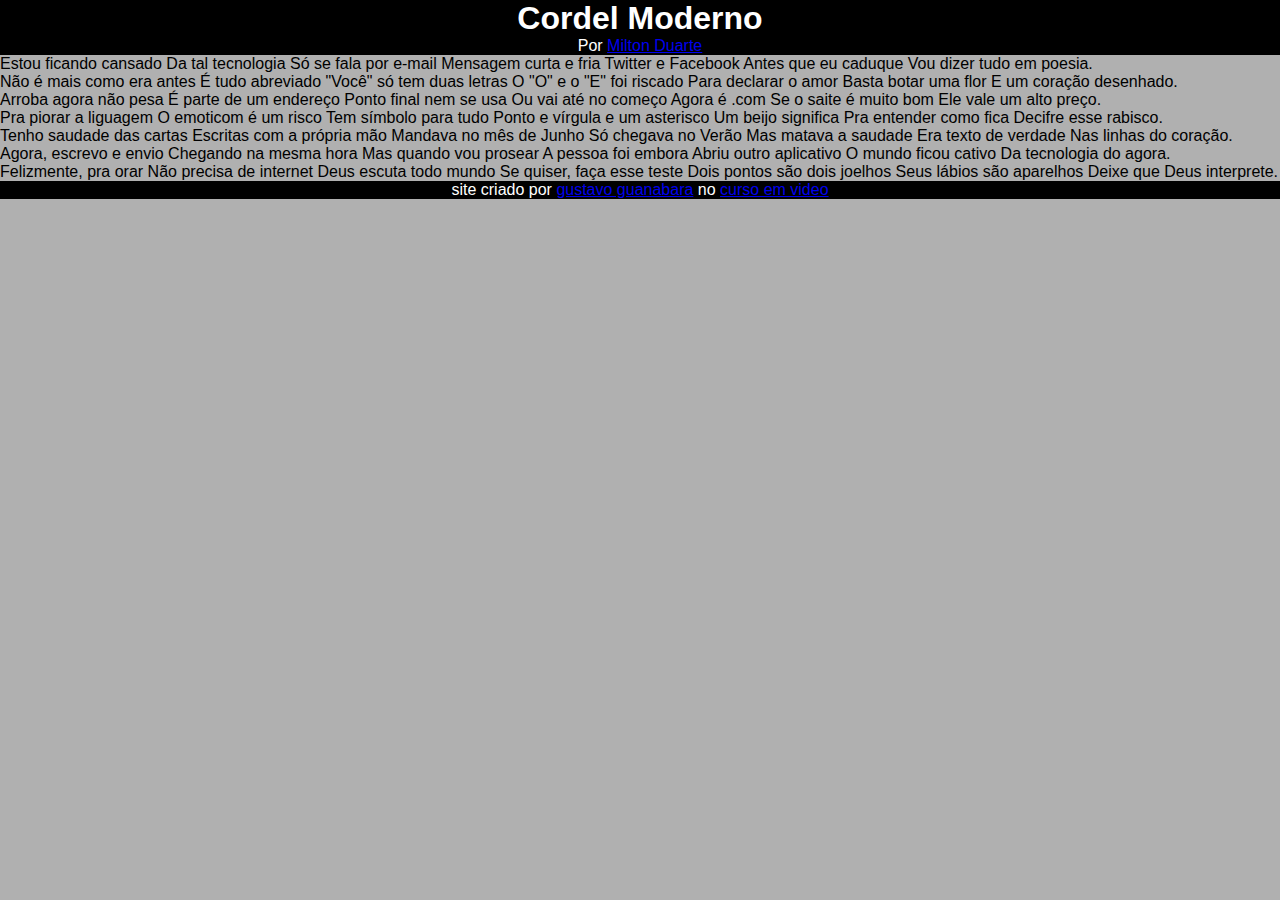
==== index2.html @ 8b576b63 "." ====
<!DOCTYPE html>
<html lang="pt-br">
<head>
    <meta charset="UTF-8">
    <meta http-equiv="X-UA-Compatible" content="IE=edge">
    <meta name="viewport" content="width=device-width, initial-scale=1.0">
    <title>cordel moderno 2</title>
    <link rel="stylesheet" href="style2.css">
</head>
<body>
    <header>
        <h1>Cordel Moderno</h1>
        <p>Por <a href="https://www.recantodasletras.com.br/poesias/3186743">Milton Duarte</a></p>
    </header>


<section>
    <p>
        Estou ficando cansado
        Da tal tecnologia
        Só se fala por e-mail
        Mensagem curta e fria
        Twitter e Facebook
        Antes que eu caduque
        Vou dizer tudo em poesia.
    </p>
</section>



<section>
    <p>
        Não é mais como era antes
        É tudo abreviado
        "Você" só tem duas letras
        O "O" e o "E" foi riscado
        Para declarar o amor
        Basta botar uma flor
        E um coração desenhado.
    </p>
</section>



<section>
    <p>
        Arroba agora não pesa
        É parte de um endereço
        Ponto final nem se usa
        Ou vai até no começo
        Agora é .com
        Se o saite é muito bom
        Ele vale um alto preço.
    </p>
    
    <p>
        Pra piorar a liguagem
        O emoticom é um risco
        Tem símbolo para tudo
        Ponto e vírgula e um asterisco
        Um beijo significa
        Pra entender como fica
        Decifre esse rabisco.
    </p>
</section>



<section>
    <p>
        Tenho saudade das cartas
        Escritas com a própria mão
        Mandava no mês de Junho
        Só chegava no Verão
        Mas matava a saudade
        Era texto de verdade
        Nas linhas do coração.
    </p>
</section>



<section>
    <p>
        Agora, escrevo e envio
        Chegando na mesma hora
        Mas quando vou prosear
        A pessoa foi embora
        Abriu outro aplicativo
        O mundo ficou cativo
        Da tecnologia do agora.
    </p>
    
    <p>
        Felizmente, pra orar
        Não precisa de internet
        Deus escuta todo mundo
        Se quiser, faça esse teste
        Dois pontos são dois joelhos
        Seus lábios são aparelhos
        Deixe que Deus interprete.
    </p>
</section>

<footer>
    <p>
        site criado por <a href="#">gustavo guanabara</a> no <a href="#">curso em video</a>
    </p>
</footer>
</body>
</html>
---- style2.css ----
@charset "UTF-8";

@import url('https://fonts.googleapis.com/css2?family=Sriracha&display=swap');

@import url('https://fonts.googleapis.com/css2?family=Passion+One&family=Sriracha&display=swap');

:root {
    --font1: Verdana, Geneva, Tahoma, sans-serif;
    --font2: 'passion one', cursive;
    --font3: 'Sriracha', cursive;
}

* {
    padding: 0px;
    margin: 0px;
}

body, html {
    min-height: 100vh;
    background-color: rgba(169, 169, 169, 0.721);
    font-family: var(--font1);
}

header, footer{
    background-color: black;
    color:white;
    text-align: center;
}

header a

header h1 {
    font-family: var(--font2);
    font-variant: small-caps;
    font-size: 10vw;
}
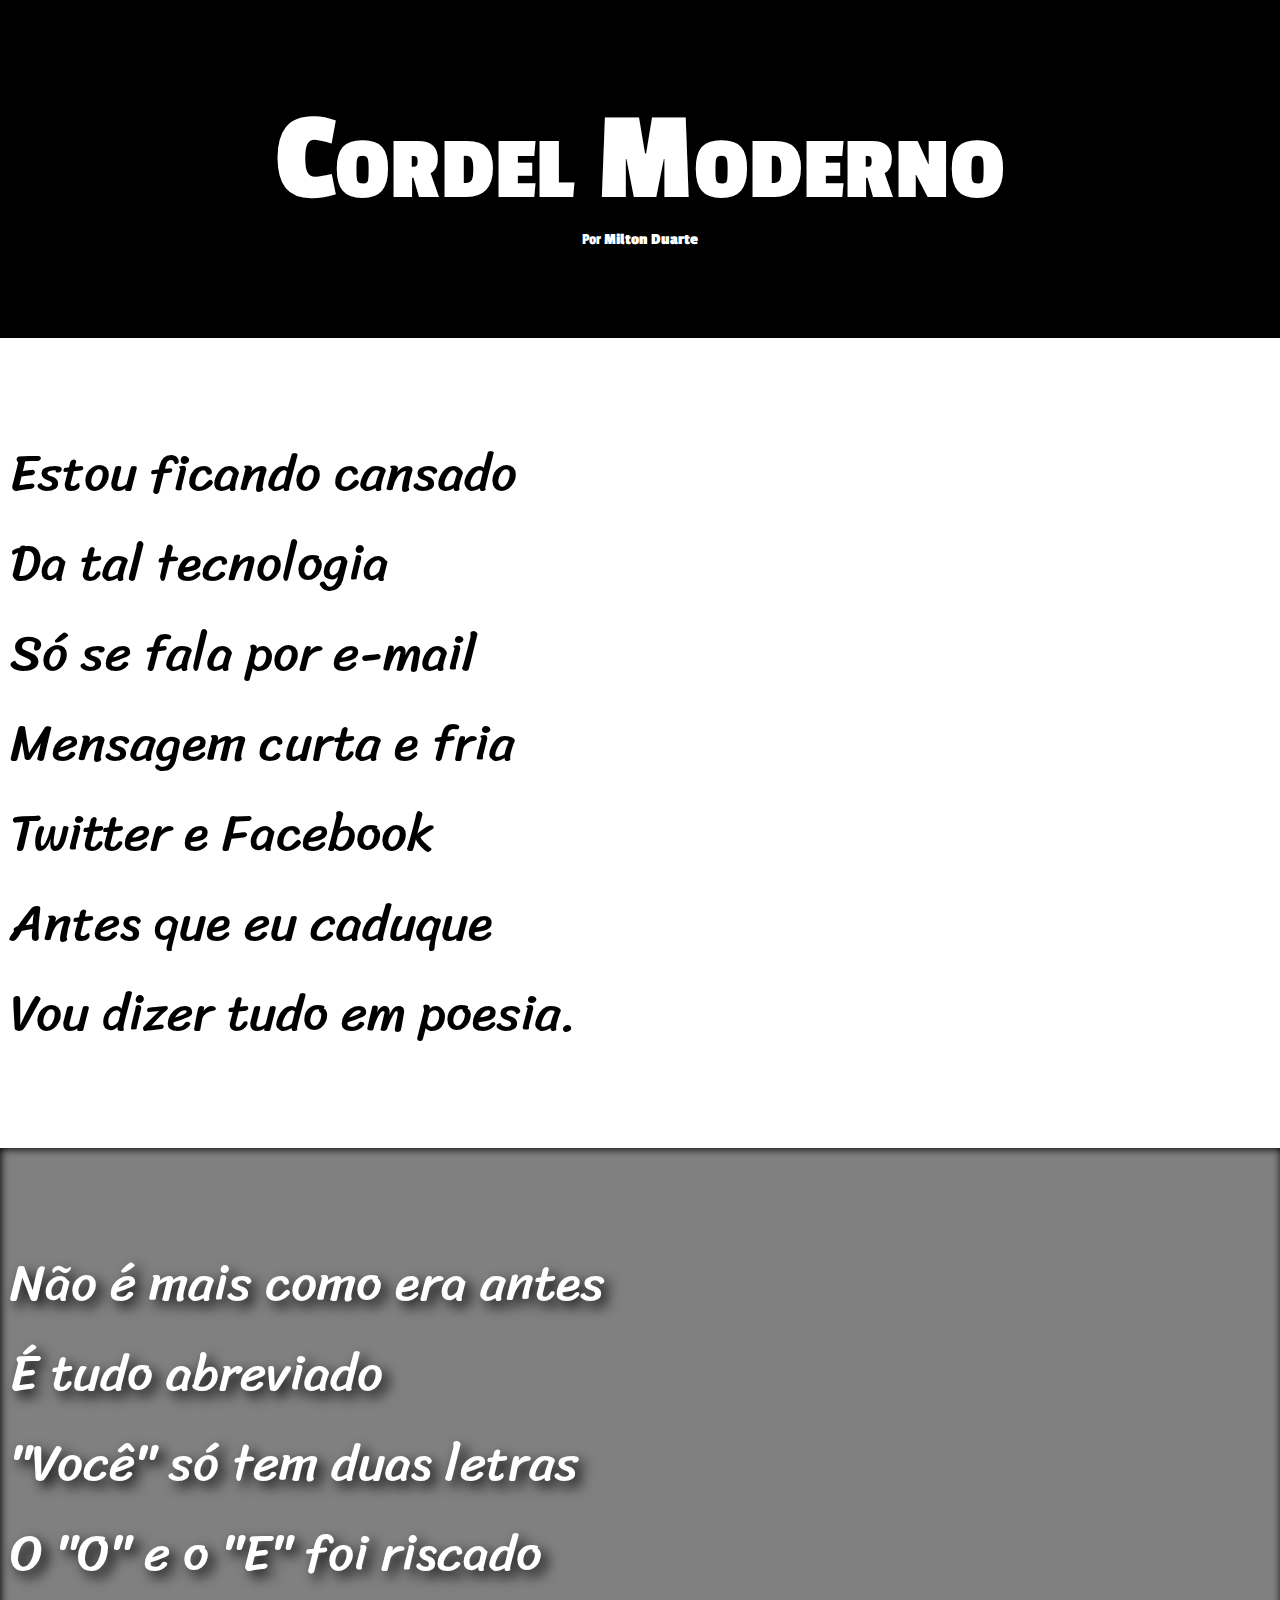
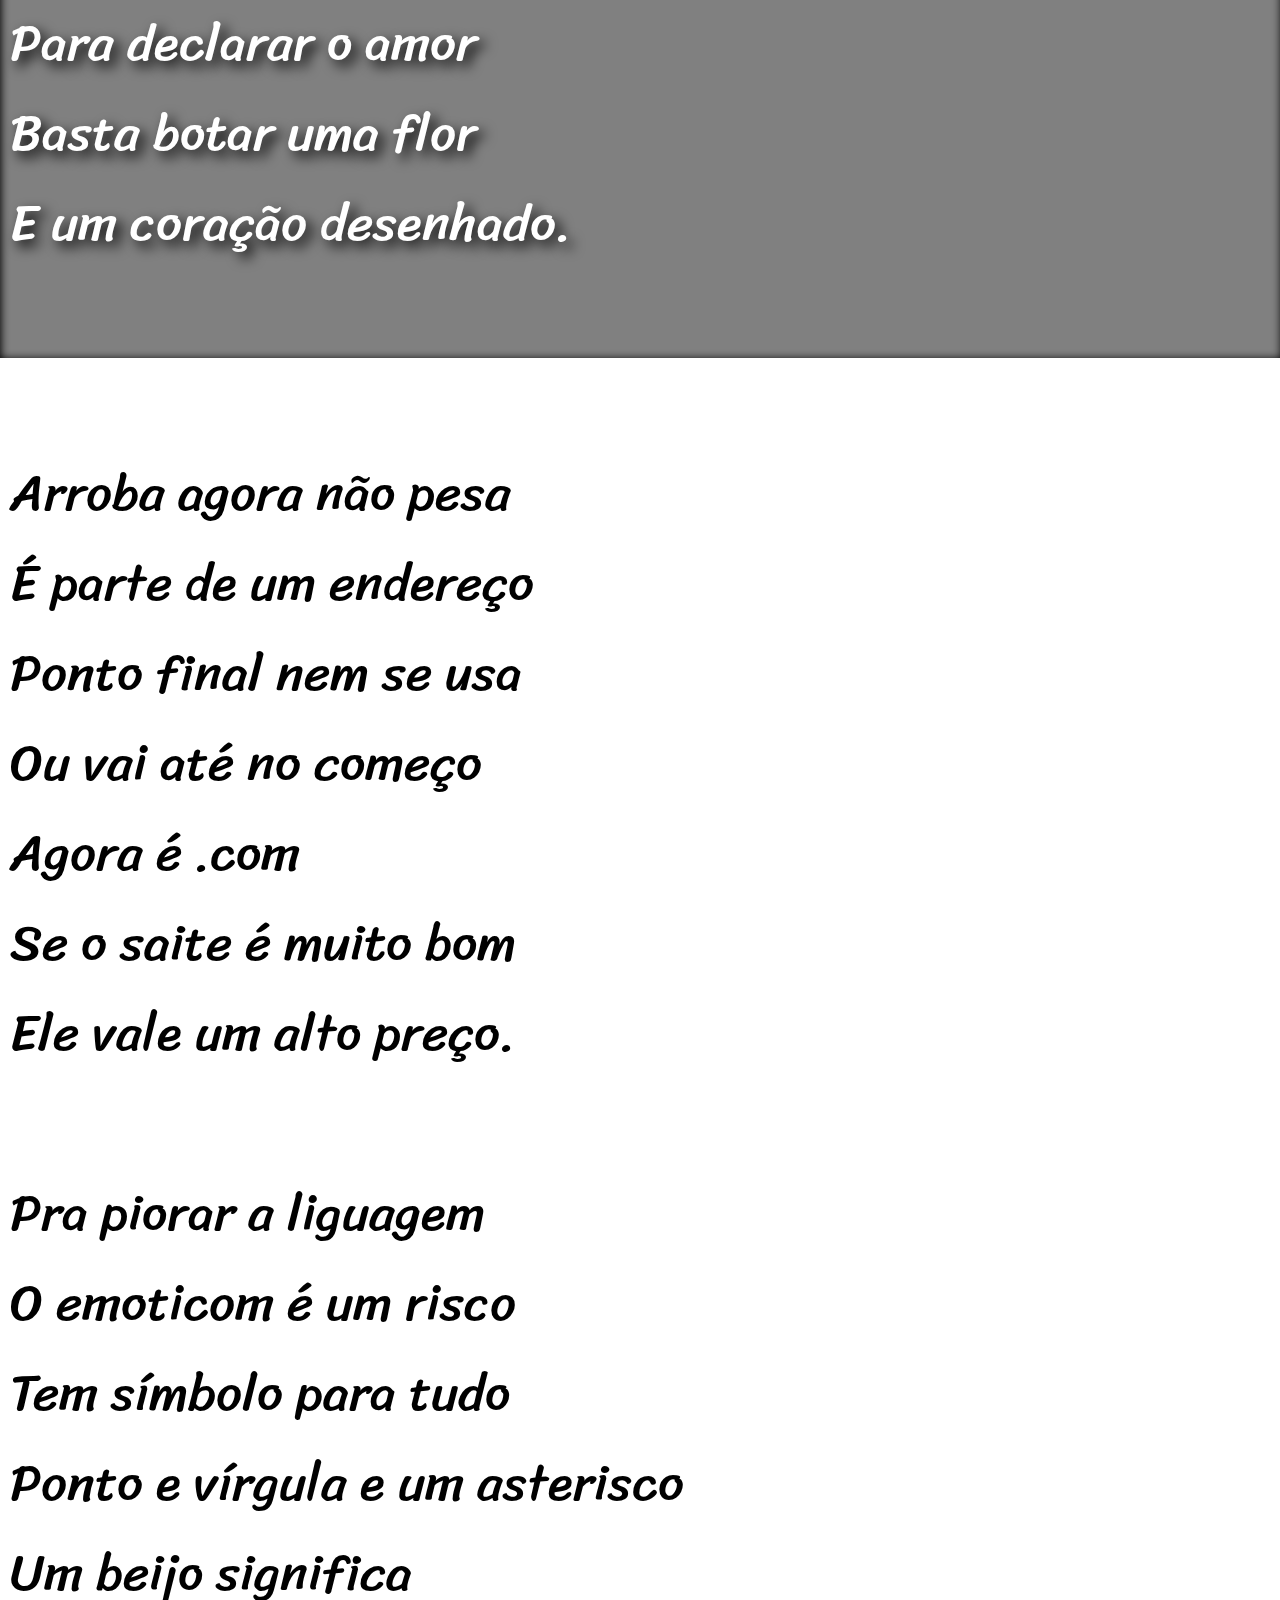
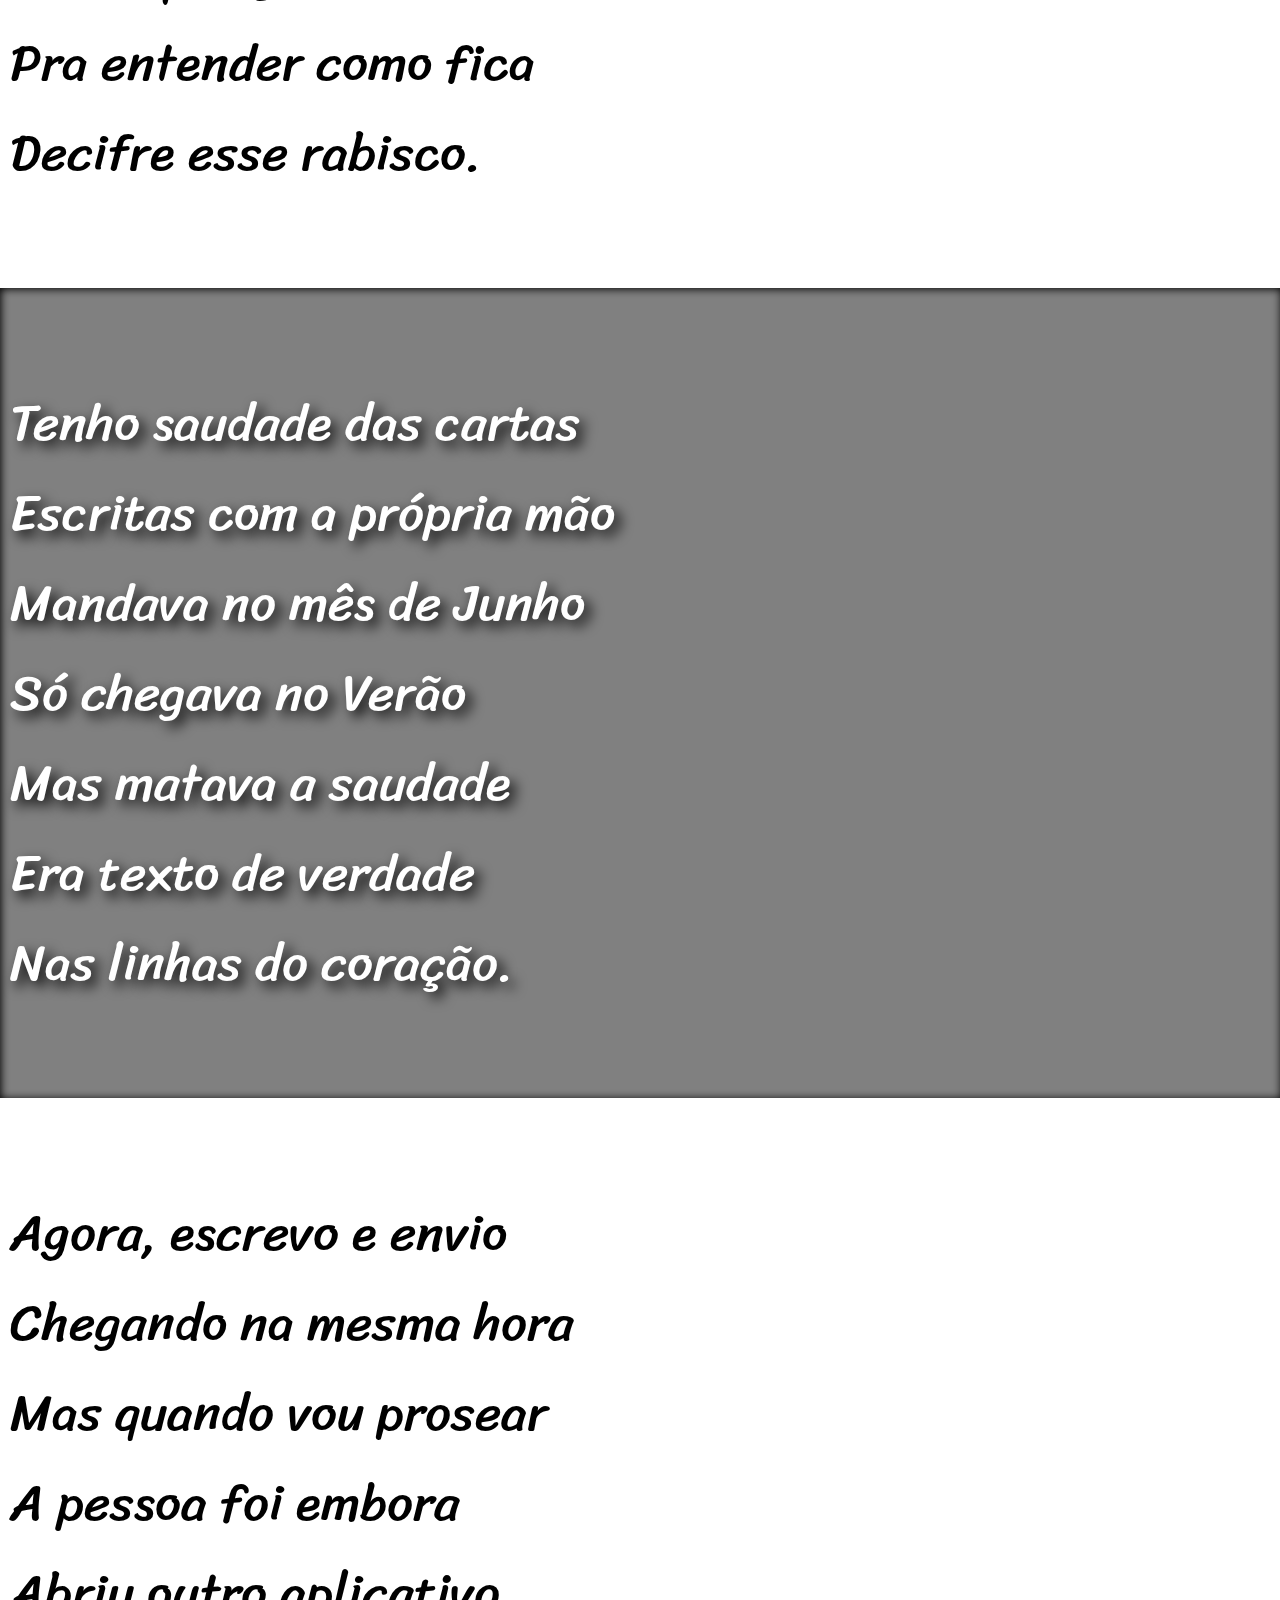
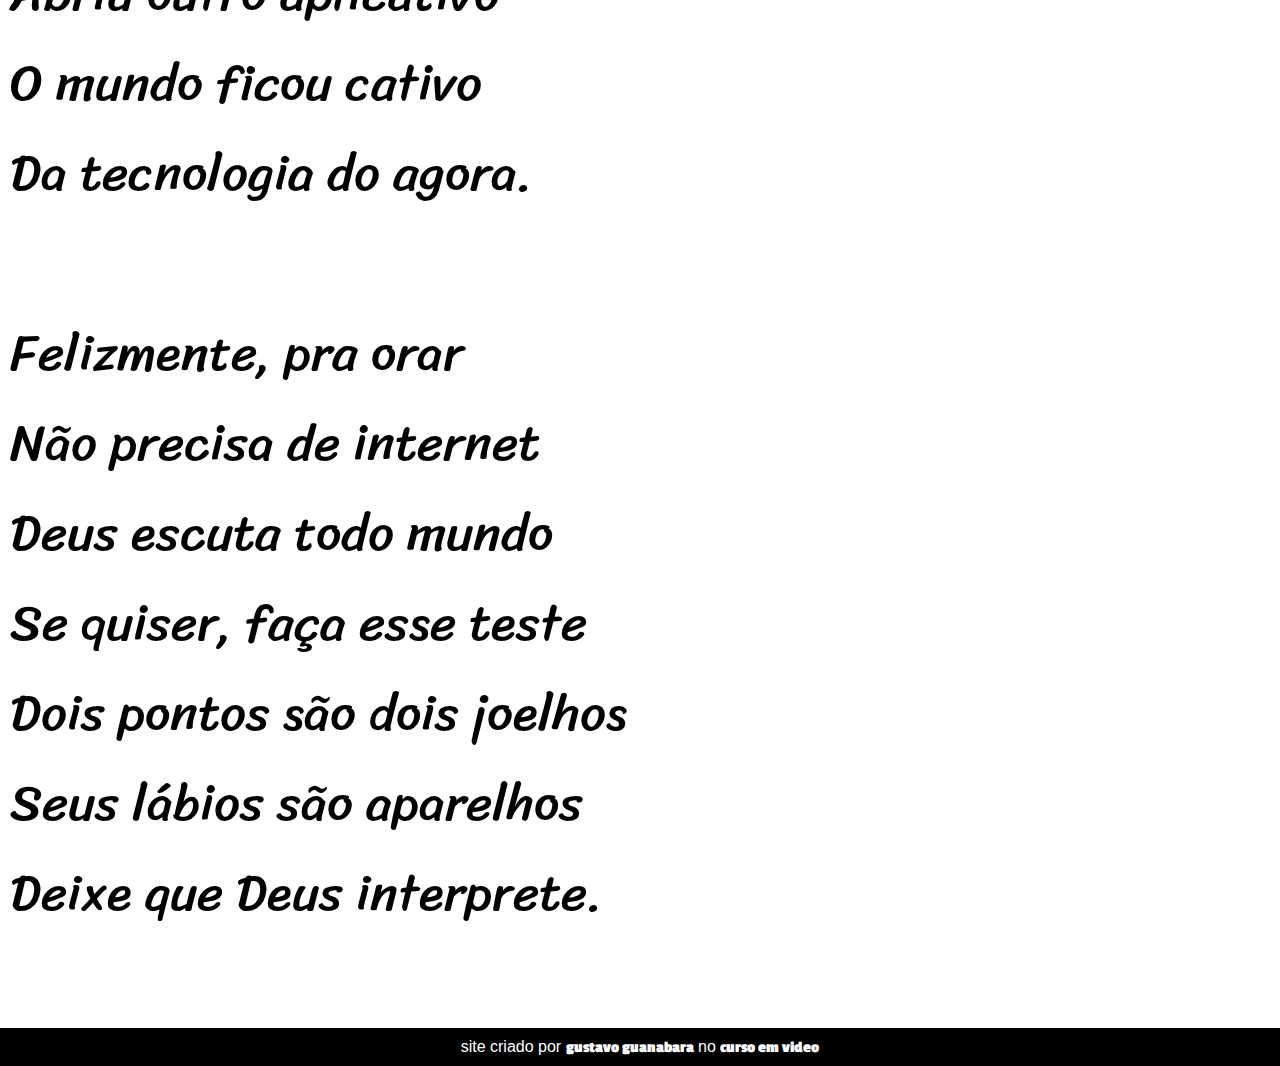
==== commit fac10dde: "." ====
--- a/index2.html
+++ b/index2.html
@@ -14,90 +14,90 @@
     </header>
 
 
-<section>
+<section class="normal">
     <p>
-        Estou ficando cansado
-        Da tal tecnologia
-        Só se fala por e-mail
-        Mensagem curta e fria
-        Twitter e Facebook
-        Antes que eu caduque
+        Estou ficando cansado <br>
+        Da tal tecnologia <br>
+        Só se fala por e-mail <br>
+        Mensagem curta e fria <br>
+        Twitter e Facebook <br>
+        Antes que eu caduque <br>
         Vou dizer tudo em poesia.
     </p>
 </section>
 
 
 
-<section>
+<section class="imagem" id="img1">
     <p>
-        Não é mais como era antes
-        É tudo abreviado
-        "Você" só tem duas letras
-        O "O" e o "E" foi riscado
-        Para declarar o amor
-        Basta botar uma flor
+        Não é mais como era antes <br>
+        É tudo abreviado <br>
+        "Você" só tem duas letras <br>
+        O "O" e o "E" foi riscado <br>
+        Para declarar o amor <br>
+        Basta botar uma flor <br>
         E um coração desenhado.
     </p>
 </section>
 
 
 
-<section>
+<section class="normal">
     <p>
-        Arroba agora não pesa
-        É parte de um endereço
-        Ponto final nem se usa
-        Ou vai até no começo
-        Agora é .com
-        Se o saite é muito bom
+        Arroba agora não pesa <br>
+        É parte de um endereço <br>
+        Ponto final nem se usa <br>
+        Ou vai até no começo <br>
+        Agora é .com <br>
+        Se o saite é muito bom <br>
         Ele vale um alto preço.
     </p>
     
     <p>
-        Pra piorar a liguagem
-        O emoticom é um risco
-        Tem símbolo para tudo
-        Ponto e vírgula e um asterisco
-        Um beijo significa
-        Pra entender como fica
+        Pra piorar a liguagem <br>
+        O emoticom é um risco <br>
+        Tem símbolo para tudo <br>
+        Ponto e vírgula e um asterisco <br>
+        Um beijo significa <br>
+        Pra entender como fica <br>
         Decifre esse rabisco.
     </p>
 </section>
 
 
 
-<section>
+<section class="imagem" id="img2">
     <p>
-        Tenho saudade das cartas
-        Escritas com a própria mão
-        Mandava no mês de Junho
-        Só chegava no Verão
-        Mas matava a saudade
-        Era texto de verdade
+        Tenho saudade das cartas <br>
+        Escritas com a própria mão <br>
+        Mandava no mês de Junho <br>
+        Só chegava no Verão <br>
+        Mas matava a saudade <br>
+        Era texto de verdade <br>
         Nas linhas do coração.
     </p>
 </section>
 
 
 
-<section>
+<section class="normal">
     <p>
-        Agora, escrevo e envio
-        Chegando na mesma hora
-        Mas quando vou prosear
-        A pessoa foi embora
-        Abriu outro aplicativo
-        O mundo ficou cativo
+        Agora, escrevo e envio <br>
+        Chegando na mesma hora <br>
+        Mas quando vou prosear <br>
+        A pessoa foi embora <br>
+        Abriu outro aplicativo <br>
+        O mundo ficou cativo <br>
         Da tecnologia do agora.
     </p>
     
     <p>
-        Felizmente, pra orar
-        Não precisa de internet
-        Deus escuta todo mundo
-        Se quiser, faça esse teste
-        Dois pontos são dois joelhos
-        Seus lábios são aparelhos
+        Felizmente, pra orar <br>
+        Não precisa de internet <br>
+        Deus escuta todo mundo <br>
+        Se quiser, faça esse teste <br>
+        Dois pontos são dois joelhos <br>
+        Seus lábios são aparelhos <br>
         Deixe que Deus interprete.
     </p>
 </section>
--- a/style2.css
+++ b/style2.css
@@ -21,16 +21,78 @@
     font-family: var(--font1);
 }
 
-header, footer{
+header {
+    font-family: var(--font2);
     background-color: black;
     color:white;
     text-align: center;
+    padding-top: 10vh;
+
 }
 
-header a
+header a, footer a {
+    text-decoration: none;
+    color: white;
+    font-family: var(--font2);
+    font-weight: bold;
+}
+
+header a:hover, footer a:hover {
+    text-decoration: underline;
+}
 
 header h1 {
     font-family: var(--font2);
     font-variant: small-caps;
     font-size: 10vw;
-}+}
+
+header p {
+    padding-bottom: 10vh;
+}
+
+section {
+    padding-top: 10vh;
+}
+
+section p {
+    padding-bottom: 10vh;
+    font-size: 4vw;
+    font-family: var(--font3);
+    padding-left: 10px;
+}
+
+section.normal{
+    background-color: white;
+    color: black;
+}
+
+section.imagem {
+    background-color: gray;
+    color: white;
+    background-size: cover;
+    background-attachment: fixed;
+    box-shadow: inset 1px 1px 9px black;
+}
+
+section.imagem p {
+    text-shadow:6px 6px 13px rgb(0, 0, 0);
+}
+
+section#img1 {
+    background-image: url(imagens/background001.jpg);
+    background-position: right center;
+}
+
+section#img2 {
+    background-image: url(imagens/background002.jpg);
+}
+
+footer {
+    text-align: center;
+    padding: 10px;
+    background-color: black;
+    font-family: var(--font1);
+    color: white;
+}
+
